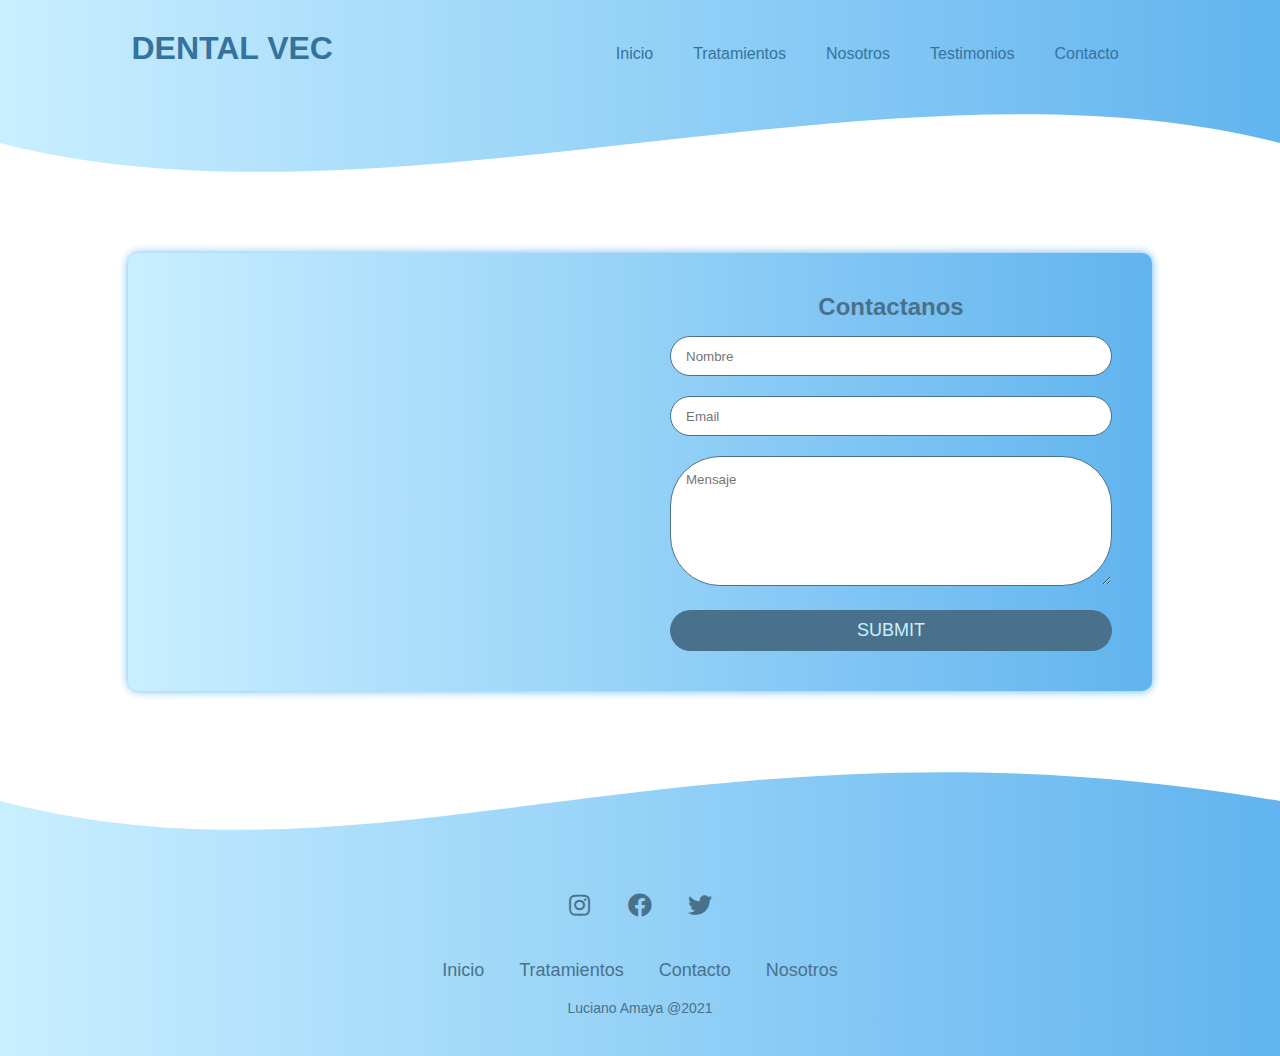
==== html/contacto.html @ 0aa51201 "arreglo links" ====
<!DOCTYPE html>
<html lang="en">
<head>
    <meta charset="UTF-8">
    <meta http-equiv="X-UA-Compatible" content="IE=edge">
    <meta name="viewport" content="width=device-width, initial-scale=1.0">
    <title>DENTAL VEC | Contacto</title>
    <link rel="stylesheet" href="../css/estilos.css">
    <link rel="stylesheet" href="https://cdnjs.cloudflare.com/ajax/libs/font-awesome/5.15.4/css/all.min.css" integrity="sha512-1ycn6IcaQQ40/MKBW2W4Rhis/DbILU74C1vSrLJxCq57o941Ym01SwNsOMqvEBFlcgUa6xLiPY/NS5R+E6ztJQ==" crossorigin="anonymous" referrerpolicy="no-referrer" />

    <meta name="description" content="Contactanos al 4443-8976. Horario de 9hs a 18hs. Estamos ubicados en el centro de Haedo. ">
    <meta name="keywords" content="Centro Odontológico Haedo Horario de Atención">
</head>
<body >

     <!-- NavBar -->

     <header class="header">
        <div>
            <h1><a href="index.html" class="header__logo">DENTAL VEC</a> </h1>
        </div>
        <input type="checkbox" id="btn-menu">
        <label for="btn-menu"><img src="../img/icons8-menu-24.png" alt="icono menu"></label>
    <nav class="header__menu">
       
        <ul class="menu__list">
            
            <li class="menu__list__item"><a class="menu__list_link" href="/index.html">Inicio</a></li>
            <li class="menu__list__item"><a class="menu__list_link" href="/html/tratamientos.html">Tratamientos</a></li>
            <li class="menu__list__item"><a class="menu__list_link" href="/html/nosotros.html">Nosotros</a></li>
            <li class="menu__list__item"><a class="menu__list_link" href="/html/testimonios.html">Testimonios</a></li>
            <li class="menu__list__item"><a class="menu__list_link" href="/html/testimonios.html">Contacto</a></li>
        </ul>

    </nav>

    </header>

    <div class="wave-contacto">
        <div style="height: 150px; overflow: hidden;"><svg viewBox="0 0 500 150" preserveAspectRatio="none"
                style="height: 100%; width: 100%;">
                <path d="M0.00,49.98 C149.99,150.00 349.20,-49.98 500.00,49.98 L500.00,150.00 L0.00,150.00 Z"
                    style="stroke: none; fill: #fff;"></path>
            </svg></div>
    </div>

    <!-- Formulario -->
    <div class="contact-in">
        <div class="contact-map">
            <iframe src="https://www.google.com/maps/embed?pb=!1m14!1m8!1m3!1d13128.863566999142!2d-58.5936966!3d-34.6492503!3m2!1i1024!2i768!4f13.1!3m3!1m2!1s0x0%3A0x6b63d1ff0d5ec88d!2sDENTAL%20VEC!5e0!3m2!1ses-419!2sar!4v1629486400046!5m2!1ses-419!2sar" width="100%" height="auto" style="border:0;" allowfullscreen="" loading="lazy"></iframe>
        </div>
        <div class="contact-form">
            <h2>Contactanos</h2>
            <form>
                <input type="text" placeholder="Nombre" class="contact-form-txt">
                <input type="text" placeholder="Email" class="contact-form-txt">
                <textarea placeholder="Mensaje" class="contact-form-txtarea"></textarea>
                <input type="submit" name="Enviar" class="contact-form-btn">
            </form>
        </div>
    </div>
    


     <!-- Footer -->
     <div class="wave-footer">
        <div style="height: 150px; overflow: hidden;" ><svg viewBox="0 0 500 150" preserveAspectRatio="none" style="height: 100%; width: 100%;"><path d="M0.00,49.98 C149.99,150.00 271.49,-49.98 500.00,49.98 L500.00,0.00 L0.00,0.00 Z" style="stroke: none; fill: #fff;"></path></svg></div>
    </div>
    <footer class="footer">
        <div class="footer__social">
            <a class="social__icon" href="#"><i class="fab fa-instagram"></i></a>
            <a class="social__icon" href="#"><i class="fab fa-facebook"></i></a>
            <a class="social__icon" href="#"><i class="fab fa-twitter"></i></a>
        </div>
    
        <ul class="footer__list">
            <li class="list__items">
                <a class="list__link" href="#">Inicio</a>
                <a class="list__link" href="index.html#tratamientos">Tratamientos</a>
                <a class="list__link" href="contacto.html">Contacto</a>
                <a class="list__link" href="#">Nosotros</a>
            </li>
        </ul>
    
        <p class="footer__copyright">
            Luciano Amaya @2021
        </p>
    </footer>
</body>
</html>
---- css/estilos.css ----
* {
  font-family: sans-serif;
  -webkit-box-sizing: border-box;
          box-sizing: border-box;
  list-style: none;
  text-decoration: none;
  margin: 0px;
  padding: 0px;
}

/* Header */
.header {
  display: -webkit-box;
  display: -ms-flexbox;
  display: flex;
  -ms-flex-pack: distribute;
      justify-content: space-around;
  padding: 30px 10px 15px 0;
  width: 100%;
  text-decoration: none;
  list-style: none;
  background-image: -webkit-gradient(linear, left top, right top, from(#c9efff), to(#61b4ef));
  background-image: linear-gradient(to right, #c9efff, #61b4ef);
}

.header label {
  display: none;
  margin-top: -50px;
  width: 50px;
  height: 50px;
  padding: 10px;
}

.header label:hover {
  cursor: pointer;
  color: #fff;
  background-color: #61b4ef;
}

.header__logo {
  text-decoration: none;
  color: #35739c;
}

#btn-menu {
  display: none;
}

.menu__list {
  margin: 0;
  list-style: none;
  padding: 0;
  display: -webkit-box;
  display: -ms-flexbox;
  display: flex;
  text-decoration: none;
}

.menu__list_link {
  display: block;
  padding: 15px 20px;
  color: #35739c;
  text-decoration: none;
  list-style: none;
}

.menu__list_link:hover {
  color: white;
}

.menu__list__item:hover {
  background-color: #35739c;
  border-radius: 15px;
  color: #fff;
}

@media (min-width: 768px) {
  .header {
    -webkit-box-orient: horizontal;
    -webkit-box-direction: normal;
        -ms-flex-direction: row;
            flex-direction: row;
  }
}

@media (max-width: 768px) {
  .header {
    display: block;
  }
  .header label {
    display: block;
  }
  .header__logo {
    display: -webkit-box;
    display: -ms-flexbox;
    display: flex;
    -webkit-box-pack: end;
        -ms-flex-pack: end;
            justify-content: flex-end;
  }
  .header__menu {
    position: absolute;
    background-color: white;
    border-radius: 15px;
    width: 70%;
    margin-top: 0px;
    margin-left: -70%;
    -webkit-transition: all 0.5s;
    transition: all 0.5s;
  }
  .menu__list {
    -webkit-box-orient: vertical;
    -webkit-box-direction: normal;
        -ms-flex-direction: column;
            flex-direction: column;
  }
  .menu__item {
    border-top: 1px solid #35739c;
    border-radius: 15px;
  }
  #btn-menu:checked ~ .header__menu {
    margin-left: 0px;
  }
}

/* Main */
.main {
  display: -webkit-box;
  display: -ms-flexbox;
  display: flex;
  -webkit-box-orient: vertical;
  -webkit-box-direction: normal;
      -ms-flex-direction: column;
          flex-direction: column;
  -webkit-box-pack: space-evenly;
      -ms-flex-pack: space-evenly;
          justify-content: space-evenly;
  -webkit-box-align: center;
      -ms-flex-align: center;
          align-items: center;
  background-image: -webkit-gradient(linear, left top, right top, from(#c9efff), to(#61b4ef));
  background-image: linear-gradient(to right, #c9efff, #61b4ef);
  height: 650px;
}

.main__imagen {
  margin-top: 120px;
}

.main__texto-imagen {
  padding: 20px;
  margin-left: 20px;
}

.main__texto-imagen h2 {
  color: #35739c;
  margin-top: 30px;
  font-size: 30px;
  font-weight: 400;
}

.main__texto-imagen h3 {
  font-weight: 300;
  color: #4398d0;
}

.wave {
  height: 100px;
  width: 100%;
  background-image: -webkit-gradient(linear, left top, right top, from(#c9efff), to(#61b4ef));
  background-image: linear-gradient(to right, #c9efff, #61b4ef);
}

@media (min-width: 768px) {
  .main {
    display: -webkit-box;
    display: -ms-flexbox;
    display: flex;
    -webkit-box-orient: horizontal;
    -webkit-box-direction: normal;
        -ms-flex-direction: row;
            flex-direction: row;
    padding-bottom: 100px;
  }
  .main__texto-imagen {
    width: 40%;
  }
}

/* Cards */
.titulo h2 {
  text-align: center;
  color: #49718b;
  font-size: 40px;
  margin-bottom: 30px;
  padding: 20px;
}

section {
  display: -ms-grid;
  display: grid;
  place-items: center center;
}

#miContenedor .card.gradient {
  background: -webkit-gradient(linear, left top, right top, from(#c9efff), to(#61b4ef));
  background: linear-gradient(to right, #c9efff, #61b4ef);
}

.cards {
  display: -ms-grid;
  display: grid;
  -ms-grid-columns: (minmax(300px, 1fr))[auto-fit];
      grid-template-columns: repeat(auto-fit, minmax(300px, 1fr));
  padding: 20px;
  grid-gap: 40px;
}

.cards__card {
  background-image: -webkit-gradient(linear, left top, left bottom, from(#c9efff), to(#61b4ef));
  background-image: linear-gradient(to bottom, #c9efff, #61b4ef);
  border-radius: 20px;
  -webkit-box-shadow: 0 0 30px  #acb6e5;
          box-shadow: 0 0 30px  #acb6e5;
}

.card__container {
  position: relative;
}

.card__image {
  width: 100%;
  display: block;
  border-radius: 20px 20px 0 0;
}

.card__texto {
  padding: 20px 10px;
  text-align: center;
}

.card__texto h3 {
  color: #49718b;
  font-weight: 600;
  font-size: 25px;
  margin: 10px 0 15px 0;
}

.card__texto p {
  color: #49718b;
  font-size: 17px;
}

/* Footer */
.footer {
  padding: 40px 0;
  background-image: -webkit-gradient(linear, left top, right top, from(#c9efff), to(#61b4ef));
  background-image: linear-gradient(to right, #c9efff, #61b4ef);
  text-decoration: none;
}

.footer__social {
  text-align: center;
  padding-bottom: 25px;
  color: #4398d0;
}

.social__icon {
  font-size: 24px;
  color: #49718b;
  width: 40px;
  height: 40px;
  line-height: 30px;
  display: inline-block;
  margin: 0 8px;
}

.social__icon :hover {
  color: white;
  border-color: white;
}

.footer__list {
  margin-top: 0px;
  padding: 0px;
  list-style: none;
  font-size: 18px;
  line-height: 1.6;
  margin-bottom: 0px;
  text-align: center;
}

.list__link {
  color: #49718b;
  padding: 0 15px;
  text-decoration: none;
}

.list__link :hover {
  color: white;
}

.footer__copyright {
  margin-top: 15px;
  text-align: center;
  font-size: 14px;
  color: #49718b;
}

.wave-footer {
  height: 100px;
  width: 100%;
  background-image: -webkit-gradient(linear, left top, right top, from(#c9efff), to(#61b4ef));
  background-image: linear-gradient(to right, #c9efff, #61b4ef);
  margin-top: 60px;
}

/* Contacto */
.wave-contacto {
  height: 100px;
  width: 100%;
  background-image: -webkit-gradient(linear, left top, right top, from(#c9efff), to(#61b4ef));
  background-image: linear-gradient(to right, #c9efff, #61b4ef);
}

.contact-in {
  width: 80%;
  height: auto;
  margin: auto;
  display: -webkit-box;
  display: -ms-flexbox;
  display: flex;
  -ms-flex-wrap: wrap;
      flex-wrap: wrap;
  padding: 10px;
  border-radius: 10px;
  background-color: #49718b;
  -webkit-box-shadow: 0 0 10px 0 #61b4ef;
          box-shadow: 0 0 10px 0 #61b4ef;
  margin-top: 60px;
  background-image: -webkit-gradient(linear, left top, right top, from(#c9efff), to(#61b4ef));
  background-image: linear-gradient(to right, #c9efff, #61b4ef);
}

.contact-map {
  width: 100%;
  height: auto;
  -webkit-box-flex: 50%;
      -ms-flex: 50%;
          flex: 50%;
}

.contact-map iframe {
  width: 100%;
  height: 100%;
  border-radius: 10px;
}

.contact-form {
  width: 100%;
  height: auto;
  -webkit-box-flex: 50%;
      -ms-flex: 50%;
          flex: 50%;
  text-align: center;
  padding: 30px;
}

.contact-form h2 {
  margin-bottom: 15px;
  color: #49718b;
}

.contact-form-txt {
  width: 100%;
  height: 40px;
  color: #000;
  border: 1px solid #49718b;
  border-radius: 50px;
  outline: none;
  margin-bottom: 20px;
  padding: 15px;
}

.contact-form-txt ::-webkit-input-placeholder {
  color: #aaa;
}

.contact-form-txt :-ms-input-placeholder {
  color: #aaa;
}

.contact-form-txt ::-ms-input-placeholder {
  color: #aaa;
}

.contact-form-txt ::placeholder {
  color: #aaa;
}

.contact-form-txtarea {
  width: 100%;
  height: 130px;
  color: #000;
  border: 1px solid #49718b;
  border-radius: 50px;
  outline: none;
  margin-bottom: 20px;
  padding: 15px;
}

.contact-form-txtarea ::-webkit-input-placeholder {
  color: #aaa;
}

.contact-form-txtarea :-ms-input-placeholder {
  color: #aaa;
}

.contact-form-txtarea ::-ms-input-placeholder {
  color: #aaa;
}

.contact-form-txtarea ::placeholder {
  color: #aaa;
}

.contact-form-btn {
  width: 100%;
  border: none;
  outline: none;
  border-radius: 50px;
  background: #49718b;
  text-transform: uppercase;
  padding: 10px 0;
  cursor: pointer;
  font-size: 18px;
  color: #c9efff;
}

.contact-form-btn :hover {
  background: #c9efff;
  color: #49718b;
}

/* Dentistas */
.dentistas {
  display: -webkit-box;
  display: -ms-flexbox;
  display: flex;
  -ms-flex-pack: distribute;
      justify-content: space-around;
}

.dentistas .card {
  padding: 5px;
  border-radius: 15px;
  margin-top: 20px;
}

.tituloDentistas {
  display: -webkit-box;
  display: -ms-flexbox;
  display: flex;
  -webkit-box-pack: center;
      -ms-flex-pack: center;
          justify-content: center;
  -ms-flex-line-pack: center;
      align-content: center;
  -webkit-box-align: center;
      -ms-flex-align: center;
          align-items: center;
  color: #35739c;
  margin-top: 50px;
  margin-bottom: 20px;
}

.tituloCarrusel {
  display: -webkit-box;
  display: -ms-flexbox;
  display: flex;
  margin-top: 80px;
  -webkit-box-pack: center;
      -ms-flex-pack: center;
          justify-content: center;
  -ms-flex-line-pack: center;
      align-content: center;
  color: #35739c;
}

.carrusel {
  margin-top: 50px;
  padding: 20px;
}

@media (max-width: 870px) {
  .dentistas {
    -webkit-box-orient: vertical;
    -webkit-box-direction: normal;
        -ms-flex-direction: column;
            flex-direction: column;
  }
  .dentistas .card {
    margin-top: 55px;
  }
}

@media (min-width: 768px) {
  .carrusel {
    padding-left: 50px;
    padding-right: 50px;
  }
}

.testimonials {
  padding: 40px 0;
  background: #f1f1f1;
  color: #434343;
  text-align: center;
}

.inner {
  max-width: 1200px;
  margin: auto;
  overflow: hidden;
  padding: 10px 20px;
}

.border {
  width: 160px;
  height: 5px;
  background: #6ab04c;
  margin: 25px auto;
}

.row {
  display: -webkit-box;
  display: -ms-flexbox;
  display: flex;
  -ms-flex-wrap: wrap;
      flex-wrap: wrap;
  -webkit-box-pack: center;
      -ms-flex-pack: center;
          justify-content: center;
}

.col {
  -webkit-box-flex: 33.33%;
      -ms-flex: 33.33%;
          flex: 33.33%;
  max-width: 33.33%;
  -webkit-box-sizing: border-box;
          box-sizing: border-box;
  padding: 15px;
}

.testimonial {
  background: #fff;
  padding: 30px;
}

.testimonial img {
  width: 100px;
  height: 100px;
  border-radius: 50%;
}

.name {
  font-size: 20px;
  text-transform: uppercase;
  margin: 20px 0;
}

.stars {
  color: #6ab04c;
  margin-bottom: 20px;
}

@media screen and (max-width: 960px) {
  .col {
    -webkit-box-flex: 100%;
        -ms-flex: 100%;
            flex: 100%;
    max-width: 80%;
  }
}

@media screen and (max-width: 600px) {
  .col {
    -webkit-box-flex: 100%;
        -ms-flex: 100%;
            flex: 100%;
    max-width: 100%;
  }
}
/*# sourceMappingURL=estilos.css.map */
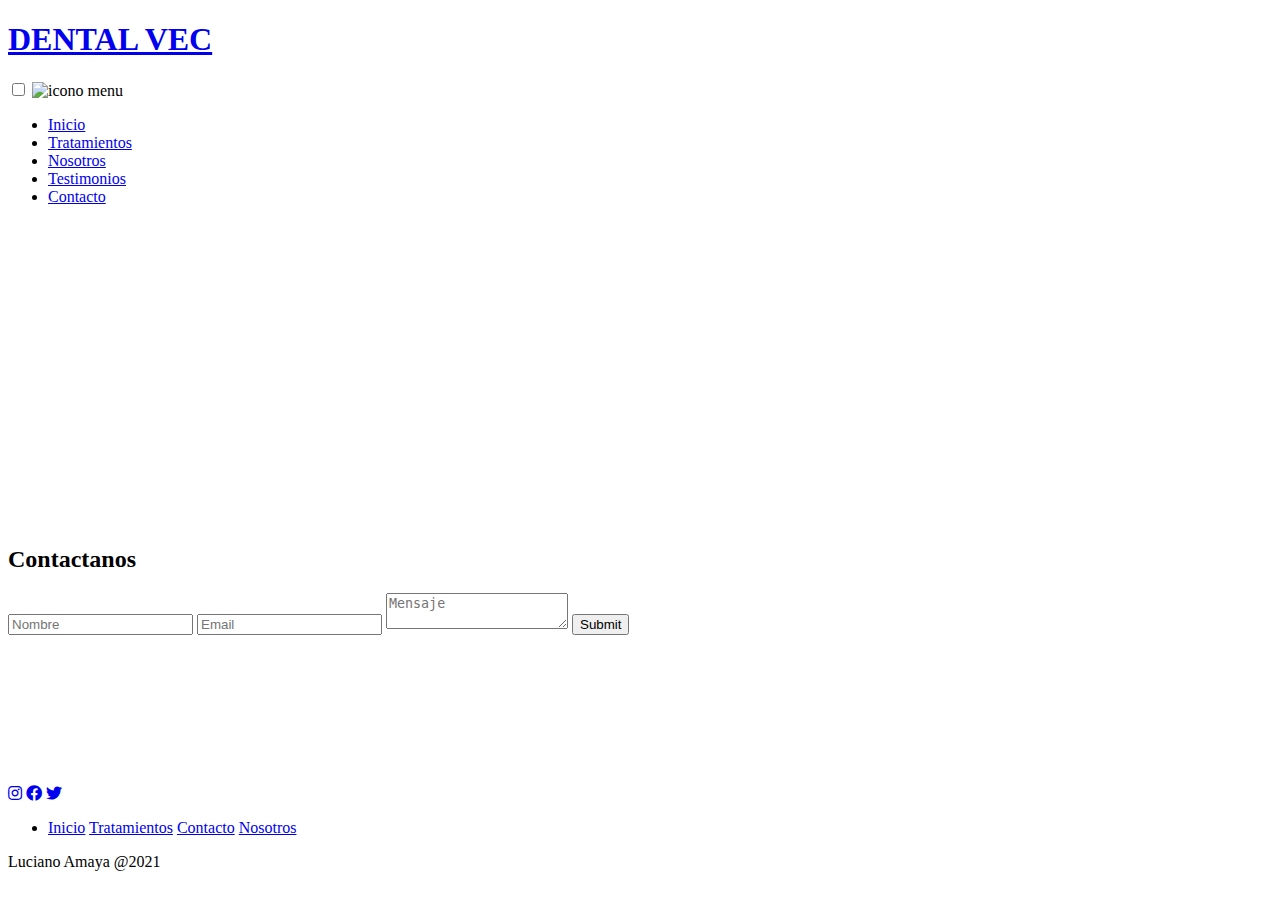
==== commit 3fb4e717: "correccion de links e imagenes" ====
--- a/html/contacto.html
+++ b/html/contacto.html
@@ -5,7 +5,7 @@
     <meta http-equiv="X-UA-Compatible" content="IE=edge">
     <meta name="viewport" content="width=device-width, initial-scale=1.0">
     <title>DENTAL VEC | Contacto</title>
-    <link rel="stylesheet" href="../css/estilos.css">
+    <link rel="stylesheet" href="./css/estilos.css">
     <link rel="stylesheet" href="https://cdnjs.cloudflare.com/ajax/libs/font-awesome/5.15.4/css/all.min.css" integrity="sha512-1ycn6IcaQQ40/MKBW2W4Rhis/DbILU74C1vSrLJxCq57o941Ym01SwNsOMqvEBFlcgUa6xLiPY/NS5R+E6ztJQ==" crossorigin="anonymous" referrerpolicy="no-referrer" />
 
     <meta name="description" content="Contactanos al 4443-8976. Horario de 9hs a 18hs. Estamos ubicados en el centro de Haedo. ">
@@ -20,7 +20,7 @@
             <h1><a href="index.html" class="header__logo">DENTAL VEC</a> </h1>
         </div>
         <input type="checkbox" id="btn-menu">
-        <label for="btn-menu"><img src="../img/icons8-menu-24.png" alt="icono menu"></label>
+        <label for="btn-menu"><img src="./img/icons8-menu-24.png" alt="icono menu"></label>
     <nav class="header__menu">
        
         <ul class="menu__list">
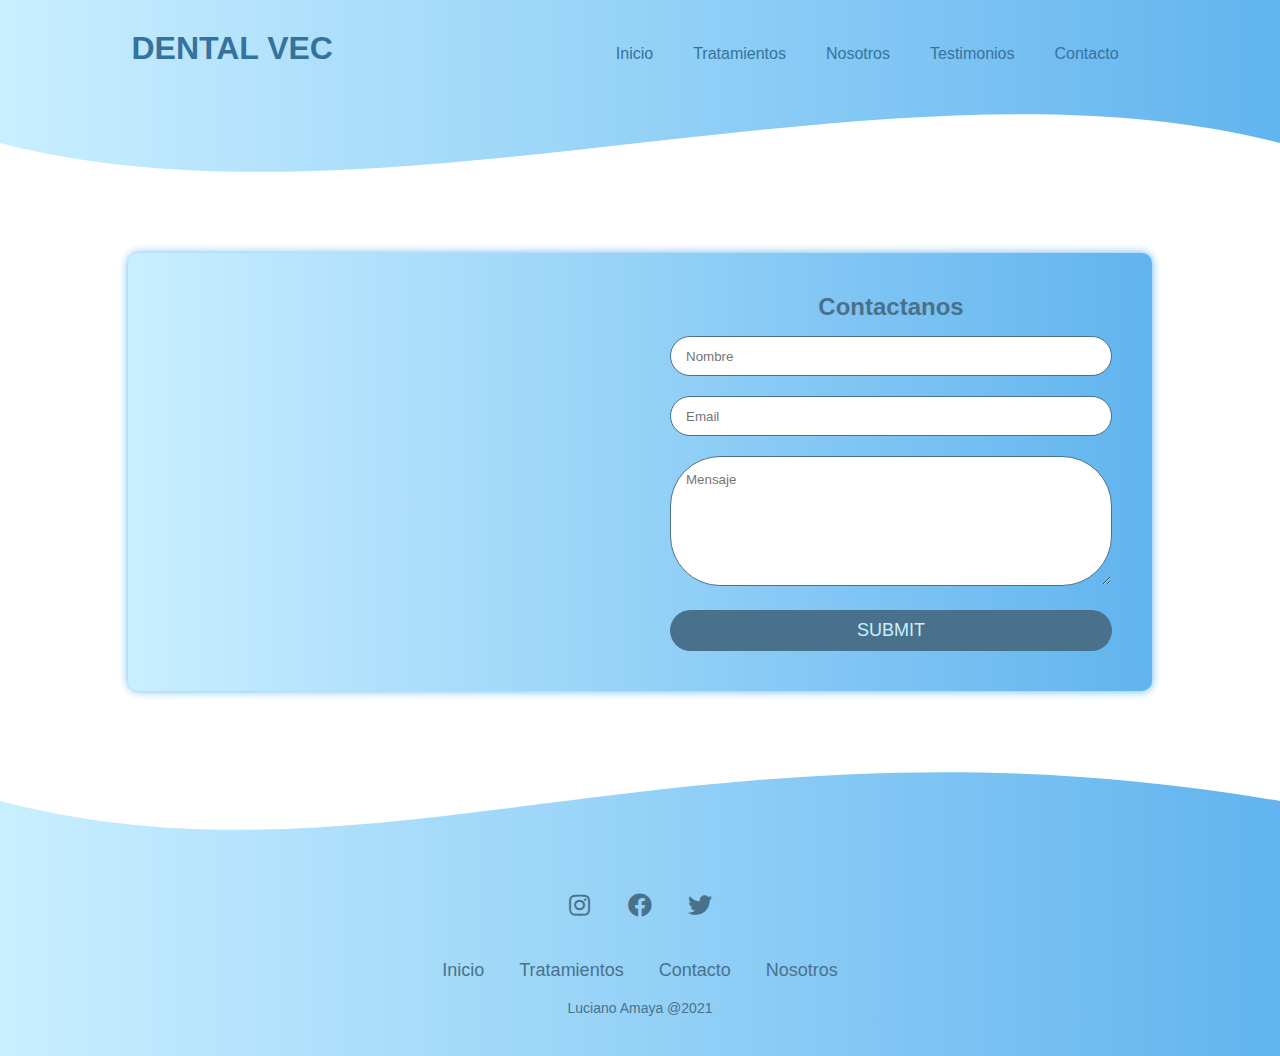
==== commit b17e27ca: "correccion links" ====
--- a/html/contacto.html
+++ b/html/contacto.html
@@ -5,7 +5,7 @@
     <meta http-equiv="X-UA-Compatible" content="IE=edge">
     <meta name="viewport" content="width=device-width, initial-scale=1.0">
     <title>DENTAL VEC | Contacto</title>
-    <link rel="stylesheet" href="./css/estilos.css">
+    <link rel="stylesheet" href="../css/estilos.css">
     <link rel="stylesheet" href="https://cdnjs.cloudflare.com/ajax/libs/font-awesome/5.15.4/css/all.min.css" integrity="sha512-1ycn6IcaQQ40/MKBW2W4Rhis/DbILU74C1vSrLJxCq57o941Ym01SwNsOMqvEBFlcgUa6xLiPY/NS5R+E6ztJQ==" crossorigin="anonymous" referrerpolicy="no-referrer" />
 
     <meta name="description" content="Contactanos al 4443-8976. Horario de 9hs a 18hs. Estamos ubicados en el centro de Haedo. ">
@@ -25,11 +25,11 @@
        
         <ul class="menu__list">
             
-            <li class="menu__list__item"><a class="menu__list_link" href="/index.html">Inicio</a></li>
-            <li class="menu__list__item"><a class="menu__list_link" href="/html/tratamientos.html">Tratamientos</a></li>
-            <li class="menu__list__item"><a class="menu__list_link" href="/html/nosotros.html">Nosotros</a></li>
-            <li class="menu__list__item"><a class="menu__list_link" href="/html/testimonios.html">Testimonios</a></li>
-            <li class="menu__list__item"><a class="menu__list_link" href="/html/testimonios.html">Contacto</a></li>
+            <li class="menu__list__item"><a class="menu__list_link" href="./index.html">Inicio</a></li>
+            <li class="menu__list__item"><a class="menu__list_link" href="html/tratamientos.html">Tratamientos</a></li>
+            <li class="menu__list__item"><a class="menu__list_link" href="html/nosotros.html">Nosotros</a></li>
+            <li class="menu__list__item"><a class="menu__list_link" href="html/testimonios.html">Testimonios</a></li>
+            <li class="menu__list__item"><a class="menu__list_link" href="html/testimonios.html">Contacto</a></li>
         </ul>
 
     </nav>
--- a/css/estilos.css
+++ b/css/estilos.css
@@ -0,0 +1,596 @@
+* {
+  font-family: sans-serif;
+  -webkit-box-sizing: border-box;
+          box-sizing: border-box;
+  list-style: none;
+  text-decoration: none;
+  margin: 0px;
+  padding: 0px;
+}
+
+/* Header */
+.header {
+  display: -webkit-box;
+  display: -ms-flexbox;
+  display: flex;
+  -ms-flex-pack: distribute;
+      justify-content: space-around;
+  padding: 30px 10px 15px 0;
+  width: 100%;
+  text-decoration: none;
+  list-style: none;
+  background-image: -webkit-gradient(linear, left top, right top, from(#c9efff), to(#61b4ef));
+  background-image: linear-gradient(to right, #c9efff, #61b4ef);
+}
+
+.header label {
+  display: none;
+  margin-top: -50px;
+  width: 50px;
+  height: 50px;
+  padding: 10px;
+}
+
+.header label:hover {
+  cursor: pointer;
+  color: #fff;
+  background-color: #61b4ef;
+}
+
+.header__logo {
+  text-decoration: none;
+  color: #35739c;
+}
+
+#btn-menu {
+  display: none;
+}
+
+.menu__list {
+  margin: 0;
+  list-style: none;
+  padding: 0;
+  display: -webkit-box;
+  display: -ms-flexbox;
+  display: flex;
+  text-decoration: none;
+}
+
+.menu__list_link {
+  display: block;
+  padding: 15px 20px;
+  color: #35739c;
+  text-decoration: none;
+  list-style: none;
+}
+
+.menu__list_link:hover {
+  color: white;
+}
+
+.menu__list__item:hover {
+  background-color: #35739c;
+  border-radius: 15px;
+  color: #fff;
+}
+
+@media (min-width: 768px) {
+  .header {
+    -webkit-box-orient: horizontal;
+    -webkit-box-direction: normal;
+        -ms-flex-direction: row;
+            flex-direction: row;
+  }
+}
+
+@media (max-width: 768px) {
+  .header {
+    display: block;
+  }
+  .header label {
+    display: block;
+  }
+  .header__logo {
+    display: -webkit-box;
+    display: -ms-flexbox;
+    display: flex;
+    -webkit-box-pack: end;
+        -ms-flex-pack: end;
+            justify-content: flex-end;
+  }
+  .header__menu {
+    position: absolute;
+    background-color: white;
+    border-radius: 15px;
+    width: 70%;
+    margin-top: 0px;
+    margin-left: -70%;
+    -webkit-transition: all 0.5s;
+    transition: all 0.5s;
+  }
+  .menu__list {
+    -webkit-box-orient: vertical;
+    -webkit-box-direction: normal;
+        -ms-flex-direction: column;
+            flex-direction: column;
+  }
+  .menu__item {
+    border-top: 1px solid #35739c;
+    border-radius: 15px;
+  }
+  #btn-menu:checked ~ .header__menu {
+    margin-left: 0px;
+  }
+}
+
+/* Main */
+.main {
+  display: -webkit-box;
+  display: -ms-flexbox;
+  display: flex;
+  -webkit-box-orient: vertical;
+  -webkit-box-direction: normal;
+      -ms-flex-direction: column;
+          flex-direction: column;
+  -webkit-box-pack: space-evenly;
+      -ms-flex-pack: space-evenly;
+          justify-content: space-evenly;
+  -webkit-box-align: center;
+      -ms-flex-align: center;
+          align-items: center;
+  background-image: -webkit-gradient(linear, left top, right top, from(#c9efff), to(#61b4ef));
+  background-image: linear-gradient(to right, #c9efff, #61b4ef);
+  height: 650px;
+}
+
+.main__imagen {
+  margin-top: 120px;
+}
+
+.main__texto-imagen {
+  padding: 20px;
+  margin-left: 20px;
+}
+
+.main__texto-imagen h2 {
+  color: #35739c;
+  margin-top: 30px;
+  font-size: 30px;
+  font-weight: 400;
+}
+
+.main__texto-imagen h3 {
+  font-weight: 300;
+  color: #4398d0;
+}
+
+.wave {
+  height: 100px;
+  width: 100%;
+  background-image: -webkit-gradient(linear, left top, right top, from(#c9efff), to(#61b4ef));
+  background-image: linear-gradient(to right, #c9efff, #61b4ef);
+}
+
+@media (min-width: 768px) {
+  .main {
+    display: -webkit-box;
+    display: -ms-flexbox;
+    display: flex;
+    -webkit-box-orient: horizontal;
+    -webkit-box-direction: normal;
+        -ms-flex-direction: row;
+            flex-direction: row;
+    padding-bottom: 100px;
+  }
+  .main__texto-imagen {
+    width: 40%;
+  }
+}
+
+/* Cards */
+.titulo h2 {
+  text-align: center;
+  color: #49718b;
+  font-size: 40px;
+  margin-bottom: 30px;
+  padding: 20px;
+}
+
+section {
+  display: -ms-grid;
+  display: grid;
+  place-items: center center;
+}
+
+#miContenedor .card.gradient {
+  background: -webkit-gradient(linear, left top, right top, from(#c9efff), to(#61b4ef));
+  background: linear-gradient(to right, #c9efff, #61b4ef);
+}
+
+.cards {
+  display: -ms-grid;
+  display: grid;
+  -ms-grid-columns: (minmax(300px, 1fr))[auto-fit];
+      grid-template-columns: repeat(auto-fit, minmax(300px, 1fr));
+  padding: 20px;
+  grid-gap: 40px;
+}
+
+.cards__card {
+  background-image: -webkit-gradient(linear, left top, left bottom, from(#c9efff), to(#61b4ef));
+  background-image: linear-gradient(to bottom, #c9efff, #61b4ef);
+  border-radius: 20px;
+  -webkit-box-shadow: 0 0 30px  #acb6e5;
+          box-shadow: 0 0 30px  #acb6e5;
+}
+
+.card__container {
+  position: relative;
+}
+
+.card__image {
+  width: 100%;
+  display: block;
+  border-radius: 20px 20px 0 0;
+}
+
+.card__texto {
+  padding: 20px 10px;
+  text-align: center;
+}
+
+.card__texto h3 {
+  color: #49718b;
+  font-weight: 600;
+  font-size: 25px;
+  margin: 10px 0 15px 0;
+}
+
+.card__texto p {
+  color: #49718b;
+  font-size: 17px;
+}
+
+/* Footer */
+.footer {
+  padding: 40px 0;
+  background-image: -webkit-gradient(linear, left top, right top, from(#c9efff), to(#61b4ef));
+  background-image: linear-gradient(to right, #c9efff, #61b4ef);
+  text-decoration: none;
+}
+
+.footer__social {
+  text-align: center;
+  padding-bottom: 25px;
+  color: #4398d0;
+}
+
+.social__icon {
+  font-size: 24px;
+  color: #49718b;
+  width: 40px;
+  height: 40px;
+  line-height: 30px;
+  display: inline-block;
+  margin: 0 8px;
+}
+
+.social__icon :hover {
+  color: white;
+  border-color: white;
+}
+
+.footer__list {
+  margin-top: 0px;
+  padding: 0px;
+  list-style: none;
+  font-size: 18px;
+  line-height: 1.6;
+  margin-bottom: 0px;
+  text-align: center;
+}
+
+.list__link {
+  color: #49718b;
+  padding: 0 15px;
+  text-decoration: none;
+}
+
+.list__link :hover {
+  color: white;
+}
+
+.footer__copyright {
+  margin-top: 15px;
+  text-align: center;
+  font-size: 14px;
+  color: #49718b;
+}
+
+.wave-footer {
+  height: 100px;
+  width: 100%;
+  background-image: -webkit-gradient(linear, left top, right top, from(#c9efff), to(#61b4ef));
+  background-image: linear-gradient(to right, #c9efff, #61b4ef);
+  margin-top: 60px;
+}
+
+/* Contacto */
+.wave-contacto {
+  height: 100px;
+  width: 100%;
+  background-image: -webkit-gradient(linear, left top, right top, from(#c9efff), to(#61b4ef));
+  background-image: linear-gradient(to right, #c9efff, #61b4ef);
+}
+
+.contact-in {
+  width: 80%;
+  height: auto;
+  margin: auto;
+  display: -webkit-box;
+  display: -ms-flexbox;
+  display: flex;
+  -ms-flex-wrap: wrap;
+      flex-wrap: wrap;
+  padding: 10px;
+  border-radius: 10px;
+  background-color: #49718b;
+  -webkit-box-shadow: 0 0 10px 0 #61b4ef;
+          box-shadow: 0 0 10px 0 #61b4ef;
+  margin-top: 60px;
+  background-image: -webkit-gradient(linear, left top, right top, from(#c9efff), to(#61b4ef));
+  background-image: linear-gradient(to right, #c9efff, #61b4ef);
+}
+
+.contact-map {
+  width: 100%;
+  height: auto;
+  -webkit-box-flex: 50%;
+      -ms-flex: 50%;
+          flex: 50%;
+}
+
+.contact-map iframe {
+  width: 100%;
+  height: 100%;
+  border-radius: 10px;
+}
+
+.contact-form {
+  width: 100%;
+  height: auto;
+  -webkit-box-flex: 50%;
+      -ms-flex: 50%;
+          flex: 50%;
+  text-align: center;
+  padding: 30px;
+}
+
+.contact-form h2 {
+  margin-bottom: 15px;
+  color: #49718b;
+}
+
+.contact-form-txt {
+  width: 100%;
+  height: 40px;
+  color: #000;
+  border: 1px solid #49718b;
+  border-radius: 50px;
+  outline: none;
+  margin-bottom: 20px;
+  padding: 15px;
+}
+
+.contact-form-txt ::-webkit-input-placeholder {
+  color: #aaa;
+}
+
+.contact-form-txt :-ms-input-placeholder {
+  color: #aaa;
+}
+
+.contact-form-txt ::-ms-input-placeholder {
+  color: #aaa;
+}
+
+.contact-form-txt ::placeholder {
+  color: #aaa;
+}
+
+.contact-form-txtarea {
+  width: 100%;
+  height: 130px;
+  color: #000;
+  border: 1px solid #49718b;
+  border-radius: 50px;
+  outline: none;
+  margin-bottom: 20px;
+  padding: 15px;
+}
+
+.contact-form-txtarea ::-webkit-input-placeholder {
+  color: #aaa;
+}
+
+.contact-form-txtarea :-ms-input-placeholder {
+  color: #aaa;
+}
+
+.contact-form-txtarea ::-ms-input-placeholder {
+  color: #aaa;
+}
+
+.contact-form-txtarea ::placeholder {
+  color: #aaa;
+}
+
+.contact-form-btn {
+  width: 100%;
+  border: none;
+  outline: none;
+  border-radius: 50px;
+  background: #49718b;
+  text-transform: uppercase;
+  padding: 10px 0;
+  cursor: pointer;
+  font-size: 18px;
+  color: #c9efff;
+}
+
+.contact-form-btn :hover {
+  background: #c9efff;
+  color: #49718b;
+}
+
+/* Dentistas */
+.dentistas {
+  display: -webkit-box;
+  display: -ms-flexbox;
+  display: flex;
+  -ms-flex-pack: distribute;
+      justify-content: space-around;
+}
+
+.dentistas .card {
+  padding: 5px;
+  border-radius: 15px;
+  margin-top: 20px;
+}
+
+.tituloDentistas {
+  display: -webkit-box;
+  display: -ms-flexbox;
+  display: flex;
+  -webkit-box-pack: center;
+      -ms-flex-pack: center;
+          justify-content: center;
+  -ms-flex-line-pack: center;
+      align-content: center;
+  -webkit-box-align: center;
+      -ms-flex-align: center;
+          align-items: center;
+  color: #35739c;
+  margin-top: 50px;
+  margin-bottom: 20px;
+}
+
+.tituloCarrusel {
+  display: -webkit-box;
+  display: -ms-flexbox;
+  display: flex;
+  margin-top: 80px;
+  -webkit-box-pack: center;
+      -ms-flex-pack: center;
+          justify-content: center;
+  -ms-flex-line-pack: center;
+      align-content: center;
+  color: #35739c;
+}
+
+.carrusel {
+  margin-top: 50px;
+  padding: 20px;
+}
+
+@media (max-width: 870px) {
+  .dentistas {
+    -webkit-box-orient: vertical;
+    -webkit-box-direction: normal;
+        -ms-flex-direction: column;
+            flex-direction: column;
+  }
+  .dentistas .card {
+    margin-top: 55px;
+  }
+}
+
+@media (min-width: 768px) {
+  .carrusel {
+    padding-left: 50px;
+    padding-right: 50px;
+  }
+}
+
+.testimonials {
+  padding: 40px 0;
+  background: #f1f1f1;
+  color: #434343;
+  text-align: center;
+}
+
+.inner {
+  max-width: 1200px;
+  margin: auto;
+  overflow: hidden;
+  padding: 10px 20px;
+}
+
+.border {
+  width: 160px;
+  height: 5px;
+  background: #6ab04c;
+  margin: 25px auto;
+}
+
+.row {
+  display: -webkit-box;
+  display: -ms-flexbox;
+  display: flex;
+  -ms-flex-wrap: wrap;
+      flex-wrap: wrap;
+  -webkit-box-pack: center;
+      -ms-flex-pack: center;
+          justify-content: center;
+}
+
+.col {
+  -webkit-box-flex: 33.33%;
+      -ms-flex: 33.33%;
+          flex: 33.33%;
+  max-width: 33.33%;
+  -webkit-box-sizing: border-box;
+          box-sizing: border-box;
+  padding: 15px;
+}
+
+.testimonial {
+  background: #fff;
+  padding: 30px;
+}
+
+.testimonial img {
+  width: 100px;
+  height: 100px;
+  border-radius: 50%;
+}
+
+.name {
+  font-size: 20px;
+  text-transform: uppercase;
+  margin: 20px 0;
+}
+
+.stars {
+  color: #6ab04c;
+  margin-bottom: 20px;
+}
+
+@media screen and (max-width: 960px) {
+  .col {
+    -webkit-box-flex: 100%;
+        -ms-flex: 100%;
+            flex: 100%;
+    max-width: 80%;
+  }
+}
+
+@media screen and (max-width: 600px) {
+  .col {
+    -webkit-box-flex: 100%;
+        -ms-flex: 100%;
+            flex: 100%;
+    max-width: 100%;
+  }
+}
+/*# sourceMappingURL=estilos.css.map */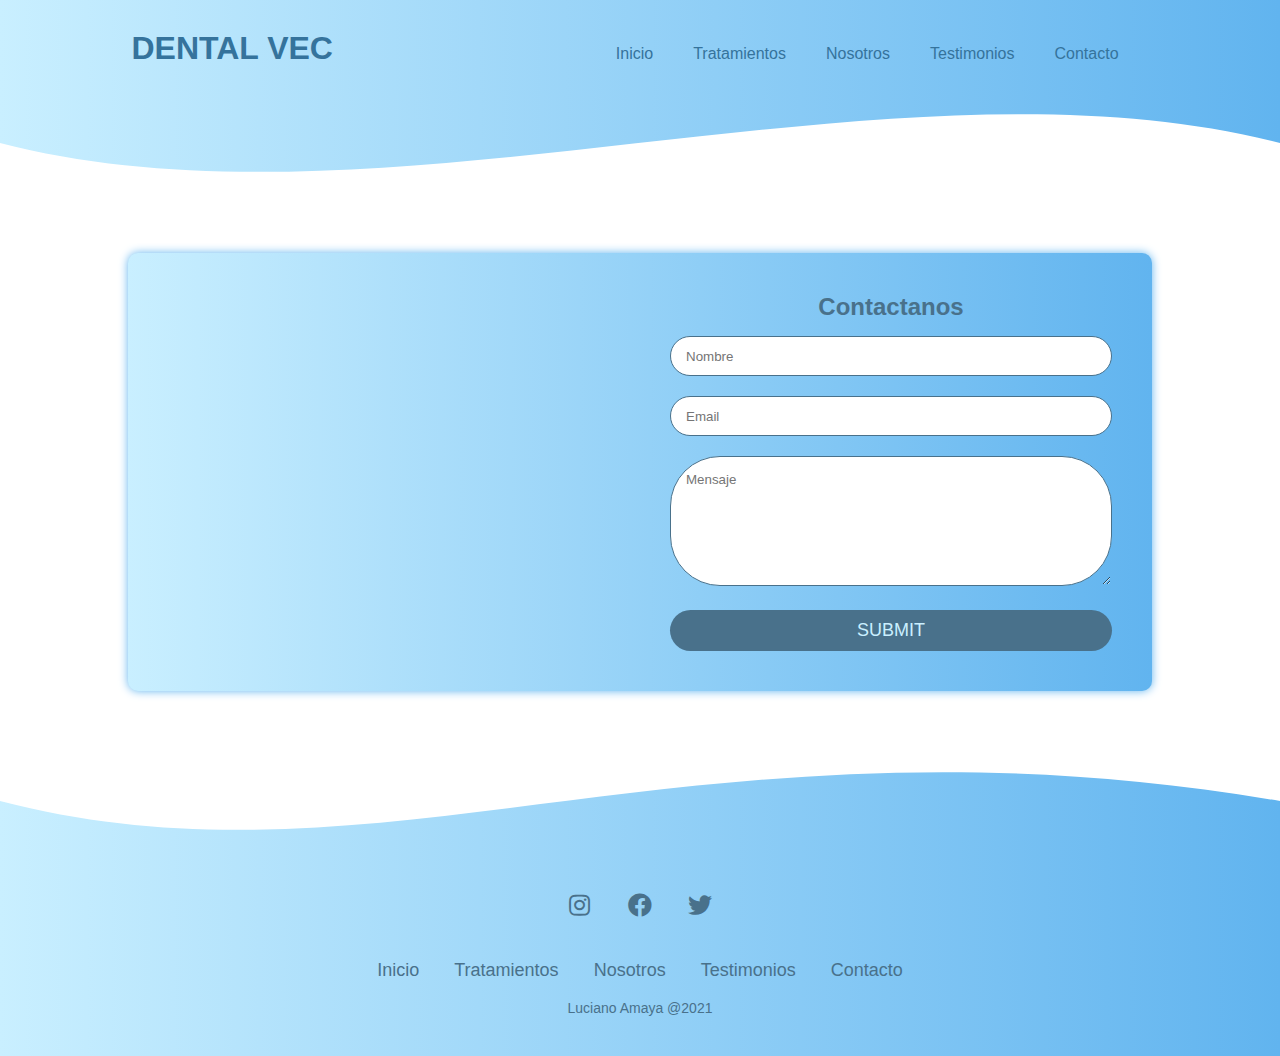
==== commit 5a0e8bfb: "Modificacion de los links del footer" ====
--- a/html/contacto.html
+++ b/html/contacto.html
@@ -17,19 +17,19 @@
 
      <header class="header">
         <div>
-            <h1><a href="index.html" class="header__logo">DENTAL VEC</a> </h1>
+            <h1><a href="../index.html" class="header__logo">DENTAL VEC</a> </h1>
         </div>
         <input type="checkbox" id="btn-menu">
-        <label for="btn-menu"><img src="./img/icons8-menu-24.png" alt="icono menu"></label>
+        <label for="btn-menu"><img src="../img/icons8-menu-24.png" alt="icono menu"></label>
     <nav class="header__menu">
        
         <ul class="menu__list">
             
-            <li class="menu__list__item"><a class="menu__list_link" href="./index.html">Inicio</a></li>
-            <li class="menu__list__item"><a class="menu__list_link" href="html/tratamientos.html">Tratamientos</a></li>
-            <li class="menu__list__item"><a class="menu__list_link" href="html/nosotros.html">Nosotros</a></li>
-            <li class="menu__list__item"><a class="menu__list_link" href="html/testimonios.html">Testimonios</a></li>
-            <li class="menu__list__item"><a class="menu__list_link" href="html/testimonios.html">Contacto</a></li>
+            <li class="menu__list__item"><a class="menu__list_link" href="../index.html">Inicio</a></li>
+            <li class="menu__list__item"><a class="menu__list_link" href="./tratamientos.html">Tratamientos</a></li>
+            <li class="menu__list__item"><a class="menu__list_link" href="./nosotros.html">Nosotros</a></li>
+            <li class="menu__list__item"><a class="menu__list_link" href="./testimonios.html">Testimonios</a></li>
+            <li class="menu__list__item"><a class="menu__list_link" href="./testimonios.html">Contacto</a></li>
         </ul>
 
     </nav>
@@ -75,10 +75,11 @@
     
         <ul class="footer__list">
             <li class="list__items">
-                <a class="list__link" href="#">Inicio</a>
-                <a class="list__link" href="index.html#tratamientos">Tratamientos</a>
-                <a class="list__link" href="contacto.html">Contacto</a>
-                <a class="list__link" href="#">Nosotros</a>
+                <a class="list__link" href="../index.html">Inicio</a>
+                <a class="list__link" href="./tratamientos.html">Tratamientos</a>
+                <a class="list__link" href="./nosotros.html">Nosotros</a>
+                <a class="list__link" href="./testimonios.html">Testimonios</a>
+                <a class="list__link" href="./contacto.html">Contacto</a>
             </li>
         </ul>
     
--- a/css/estilos.css
+++ b/css/estilos.css
@@ -21,6 +21,10 @@
   list-style: none;
   background-image: -webkit-gradient(linear, left top, right top, from(#c9efff), to(#61b4ef));
   background-image: linear-gradient(to right, #c9efff, #61b4ef);
+  position: -webkit-sticky;
+  position: sticky;
+  top: 0;
+  z-index: 1;
 }
 
 .header label {
@@ -514,7 +518,7 @@
 
 .testimonials {
   padding: 40px 0;
-  background: #f1f1f1;
+  background: white;
   color: #434343;
   text-align: center;
 }
